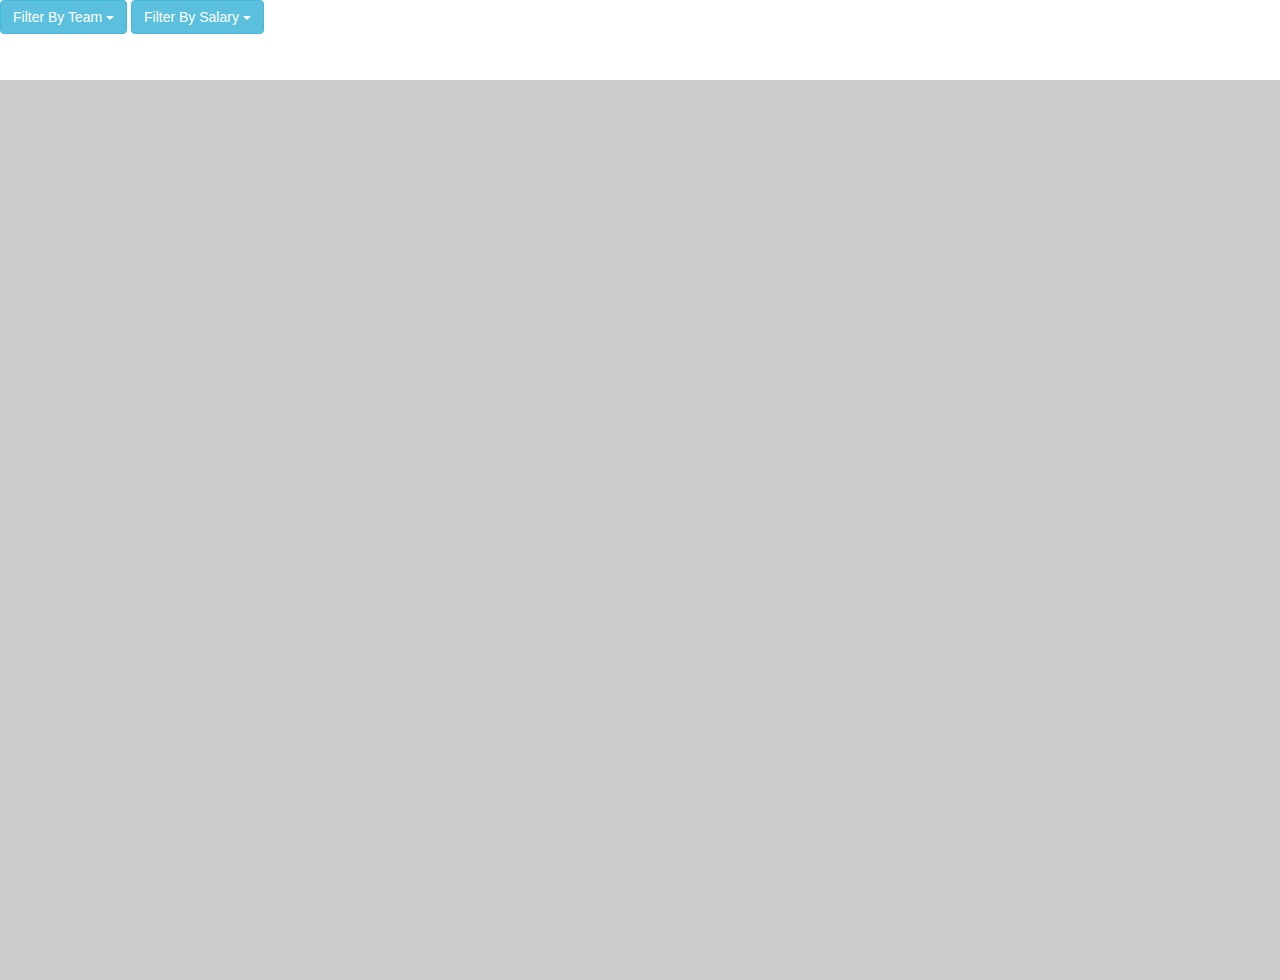
==== index.html @ f8956044 "playing with some Backbone.js" ====
<!DOCTYPE html PUBLIC "-//W3C//DTD XHTML 1.0 Transitional//EN" "http://www.w3.org/TR/xhtml1/DTD/xhtml1-transitional.dtd">
<html xmlns="http://www.w3.org/1999/xhtml">
    <head>
        <meta http-equiv="Content-Type" content="text/html; charset=UTF-8" />
        <meta name="viewport" content="width=device-width, initial-scale=1.0" />

        <!--<link rel='shortcut icon' href='images/favicon.ico'>-->

        <link rel="stylesheet" type="text/css" href="assets/stylesheets/main.css" />
        <link rel="stylesheet" type="text/css" href="assets/stylesheets/bootstrap.min.css" />
        <link rel="stylesheet" type="text/css" href="assets/stylesheets/markercluster.css" />
        <link rel="stylesheet" href="http://cdn.leafletjs.com/leaflet-0.6.4/leaflet.css" />

        <!--[if lte IE 8]>
            <link rel="stylesheet" href="http://cdn.leafletjs.com/leaflet-0.6.4/leaflet.ie.css" />
            <link rel="stylesheet" href="assets/stylesheets/markercluster.ie.css" />
        <![endif]-->

        <script src="http://cdn.leafletjs.com/leaflet-0.6.4/leaflet.js"></script>
        <script src="http://beta.mapquestapi.com/sdk/leaflet/v0.1/mq-map.js?key=Fmjtd%7Cluu2n102nq%2Cr0%3Do5-hwaa1"></script>
        <script src="http://ajax.googleapis.com/ajax/libs/jquery/1.10.2/jquery.min.js"></script>
        <script src="scripts/libs/markercluster.js" type="text/javascript"></script>
        <script src="scripts/libs/bootstrap.min.js" type="text/javascript"></script>
        <script src="scripts/libs/underscore.js" type="text/javascript"></script>
        <script src="scripts/libs/backbone.js" type="text/javascript"></script>
        <script src="scripts/main.js" type="text/javascript"></script>

        <title>2013 MLB Players</title>
    </head>

    <body>

        <div class="header">
            <div class="btn-group teams">
                <button type="button" class="btn btn-info dropdown-toggle" data-toggle="dropdown">
                    Filter By Team <span class="caret"></span>
                </button>

                <ul class="dropdown-menu" role="menu">
                    <li>Atlanta Braves</li>
                    <li>Miami Marlins</li>
                    <li>New York Mets</li>
                    <li>Philadelphia Phillies</li>
                    <li>Washington Nationals</li>
                </ul>
            </div>

            <div class="btn-group teams">
                <button type="button" class="btn btn-info dropdown-toggle" data-toggle="dropdown">
                    Filter By Salary <span class="caret"></span>
                </button>

                <ul class="dropdown-menu" role="menu">
                    <li>&gt; $20 million</li>
                    <li>&gt; $15 million</li>
                    <li>&gt; $10 million</li>
                    <li>&gt; $ 5 million</li>
                    <li>&gt; $ 3 million</li>
                    <li>&gt; $ 2 million</li>
                    <li>&gt; $ 1 million</li>
                </ul>
            </div>
        </div>

        <div id="map"></div>

    </body>
</html>
---- assets/stylesheets/main.css ----
html {
    width: 100%;
    height: 100%;
}

body {
    width: 100%;
    height: 100%;
    margin: 0;
    padding: 0;
}

.header {
    width: 100%;
    height: 80px;
}

#map {
    width: 100%;
    height: 100%;
    background-color: #CCC;
}
---- assets/stylesheets/markercluster.css ----
.leaflet-cluster-anim .leaflet-marker-icon, .leaflet-cluster-anim .leaflet-marker-shadow {
    -webkit-transition: -webkit-transform 0.2s ease-out, opacity 0.2s ease-in;
    -moz-transition: -moz-transform 0.2s ease-out, opacity 0.2s ease-in;
    -o-transition: -o-transform 0.2s ease-out, opacity 0.2s ease-in;
    transition: transform 0.2s ease-out, opacity 0.2s ease-in;
}

.marker-cluster-small {
    background-color: rgba(181, 226, 140, 0.6);
}

.marker-cluster-small div {
    background-color: rgba(110, 204, 57, 0.6);
}

.marker-cluster-medium {
    background-color: rgba(241, 211, 87, 0.6);
}

.marker-cluster-medium div {
    background-color: rgba(240, 194, 12, 0.6);
}

.marker-cluster-large {
    background-color: rgba(253, 156, 115, 0.6);
}

.marker-cluster-large div {
    background-color: rgba(241, 128, 23, 0.6);
}

.marker-cluster {
    background-clip: padding-box;
    border-radius: 20px;
}

.marker-cluster div {
    width: 30px;
    height: 30px;
    margin-left: 5px;
    margin-top: 5px;

    text-align: center;
    border-radius: 15px;
    font: 12px "Helvetica Neue", Arial, Helvetica, sans-serif;
}

.marker-cluster span {
    line-height: 30px;
}
---- assets/stylesheets/markercluster.ie.css ----
/* IE 6-8 fallback colors */
.marker-cluster-small {
    background-color: rgb(181, 226, 140);
}

.marker-cluster-small div {
    background-color: rgb(110, 204, 57);
}

.marker-cluster-medium {
    background-color: rgb(241, 211, 87);
}

.marker-cluster-medium div {
    background-color: rgb(240, 194, 12);
}

.marker-cluster-large {
    background-color: rgb(253, 156, 115);
}

.marker-cluster-large div {
    background-color: rgb(241, 128, 23);
}
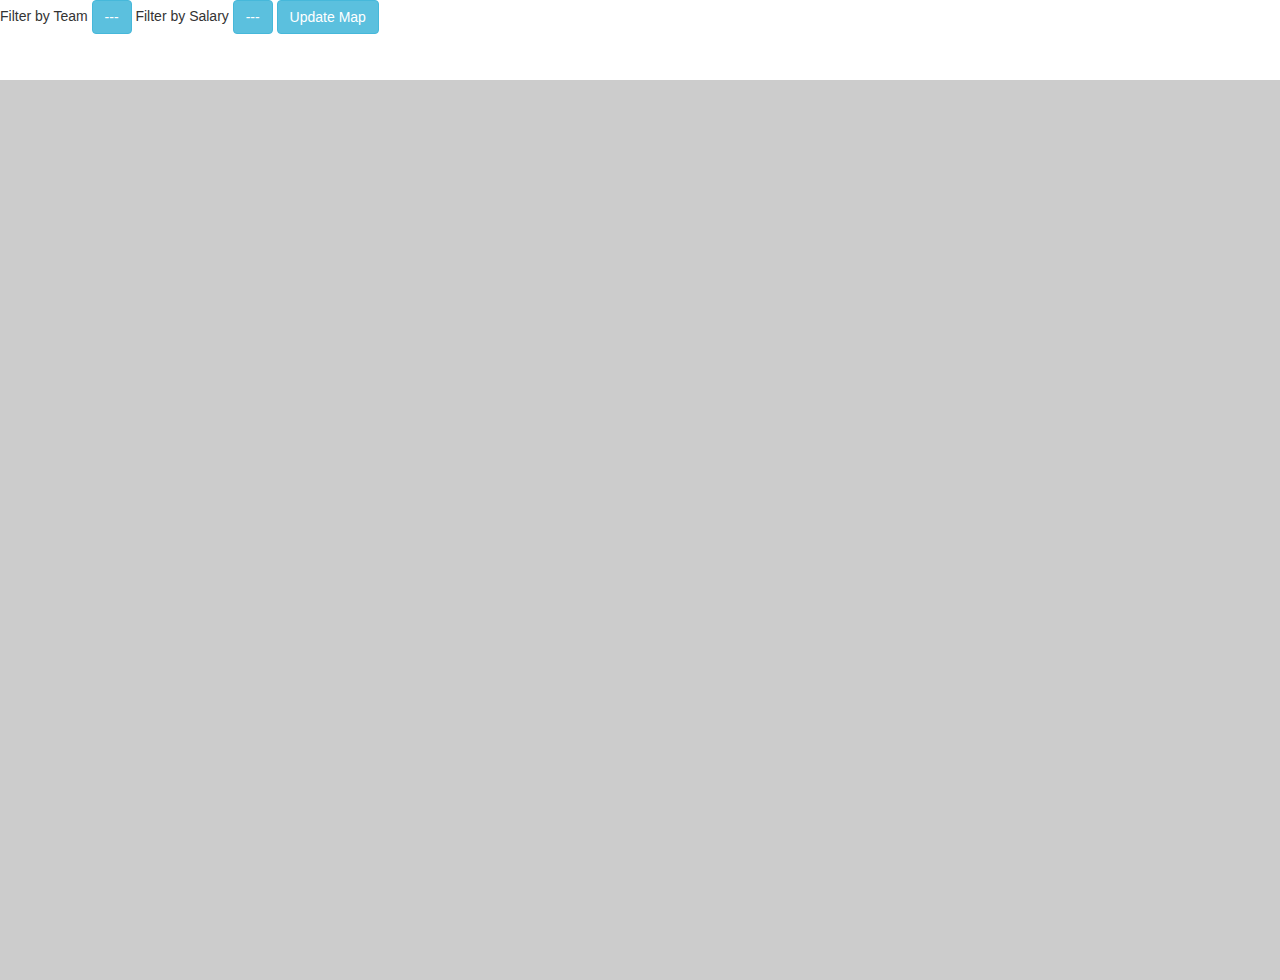
==== commit 97feb1c7: "adding ability to filter by salary" ====
--- a/index.html
+++ b/index.html
@@ -8,7 +8,6 @@
 
         <link rel="stylesheet" type="text/css" href="assets/stylesheets/main.css" />
         <link rel="stylesheet" type="text/css" href="assets/stylesheets/bootstrap.min.css" />
-        <link rel="stylesheet" type="text/css" href="assets/stylesheets/markercluster.css" />
         <link rel="stylesheet" href="http://cdn.leafletjs.com/leaflet-0.6.4/leaflet.css" />
 
         <!--[if lte IE 8]>
@@ -19,7 +18,6 @@
         <script src="http://cdn.leafletjs.com/leaflet-0.6.4/leaflet.js"></script>
         <script src="http://beta.mapquestapi.com/sdk/leaflet/v0.1/mq-map.js?key=Fmjtd%7Cluu2n102nq%2Cr0%3Do5-hwaa1"></script>
         <script src="http://ajax.googleapis.com/ajax/libs/jquery/1.10.2/jquery.min.js"></script>
-        <script src="scripts/libs/markercluster.js" type="text/javascript"></script>
         <script src="scripts/libs/bootstrap.min.js" type="text/javascript"></script>
         <script src="scripts/libs/underscore.js" type="text/javascript"></script>
         <script src="scripts/libs/backbone.js" type="text/javascript"></script>
@@ -31,35 +29,62 @@
     <body>
 
         <div class="header">
+            <span class="filter">Filter by Team</span>
             <div class="btn-group teams">
-                <button type="button" class="btn btn-info dropdown-toggle" data-toggle="dropdown">
-                    Filter By Team <span class="caret"></span>
-                </button>
+                <button type="button" class="btn btn-info dropdown-toggle" data-toggle="dropdown">---</button>
 
-                <ul class="dropdown-menu" role="menu">
+                <ul id="team" class="dropdown-menu" role="menu">
+                    <li>---</li>
+                    <li>Arizona Diamondbacks</li>
                     <li>Atlanta Braves</li>
+                    <li>Baltimore Orioles</li>
+                    <li>Boston Red Sox</li>
+                    <li>Chicago Cubs</li>
+                    <li>Chicago White Sox</li>
+                    <li>Cincinnati Reds</li>
+                    <li>Cleveland Indians</li>
+                    <li>Colorado Rockies</li>
+                    <li>Detroit Tigers</li>
+                    <li>Houston Astros</li>
+                    <li>Kansas City Royals</li>
+                    <li>Los Angeles Angels</li>
+                    <li>Los Angeles Dodgers</li>
                     <li>Miami Marlins</li>
+                    <li>Milwaukee Brewers</li>
+                    <li>Minnesota Twins</li>
                     <li>New York Mets</li>
+                    <li>New York Yankees</li>
+                    <li>Oakland Athletics</li>
                     <li>Philadelphia Phillies</li>
+                    <li>Pittsburgh Pirates</li>
+                    <li>San Diego Padres</li>
+                    <li>San Francisco Giants</li>
+                    <li>Seattle Mariners</li>
+                    <li>St. Louis Cardinals</li>
+                    <li>Tampa Bay Rays</li>
+                    <li>Texas Rangers</li>
+                    <li>Toronto Blue Jays</li>
                     <li>Washington Nationals</li>
                 </ul>
             </div>
 
-            <div class="btn-group teams">
-                <button type="button" class="btn btn-info dropdown-toggle" data-toggle="dropdown">
-                    Filter By Salary <span class="caret"></span>
-                </button>
+            <span class="filter">Filter by Salary</span>
+            <div class="btn-group salary">
+                <button type="button" class="btn btn-info dropdown-toggle" data-toggle="dropdown">---</button>
 
-                <ul class="dropdown-menu" role="menu">
+                <ul id="salary" class="dropdown-menu" role="menu">
+                    <li>---</li>
                     <li>&gt; $20 million</li>
                     <li>&gt; $15 million</li>
                     <li>&gt; $10 million</li>
-                    <li>&gt; $ 5 million</li>
-                    <li>&gt; $ 3 million</li>
-                    <li>&gt; $ 2 million</li>
-                    <li>&gt; $ 1 million</li>
+                    <li>&gt; $5 million</li>
+                    <li>&gt; $3 million</li>
+                    <li>&gt; $2 million</li>
+                    <li>&gt; $1 million</li>
                 </ul>
             </div>
+
+            <button type="button" class="btn btn-info update">Update Map</button>
         </div>
 
         <div id="map"></div>
--- a/assets/stylesheets/main.css
+++ b/assets/stylesheets/main.css
@@ -10,13 +10,68 @@
     padding: 0;
 }
 
-.header {
-    width: 100%;
-    height: 80px;
+table, th, td {
+    font-size: 18px;
+    text-align: center;
+    border: solid 1px #CCC;
+}
+
+th {
+    color: #444;
+    padding: 10px 20px;
+    background-color: #DDD;
+}
+
+td {
+    padding: 10px 0;
 }
 
 #map {
     width: 100%;
     height: 100%;
     background-color: #CCC;
+}
+
+.header {
+    width: 100%;
+    height: 80px;
+}
+
+.leaflet-popup-content .mlb p {
+    margin: 0;
+}
+
+.leaflet-popup-content .name {
+    font-size: 20px;
+    font-weight: bold;
+}
+
+.leaflet-popup-content .team {
+    font-size: 13px;
+    font-weight: bold;
+    margin-top: 8px;
+}
+
+.stats {
+    width: 300px;
+    margin: 15px 0;
+}
+
+.stats-mini {
+    width: 300px;
+    margin-top: 10px;
+}
+
+.stats-mini th, .stats-mini td {
+    font-size: 12px;
+    border: solid 1px #DDD;
+}
+
+.stats-mini th {
+    padding: 4px 8px;
+    background-color: #EEE;
+}
+
+.stats-mini td {
+    padding: 4px 0;
 }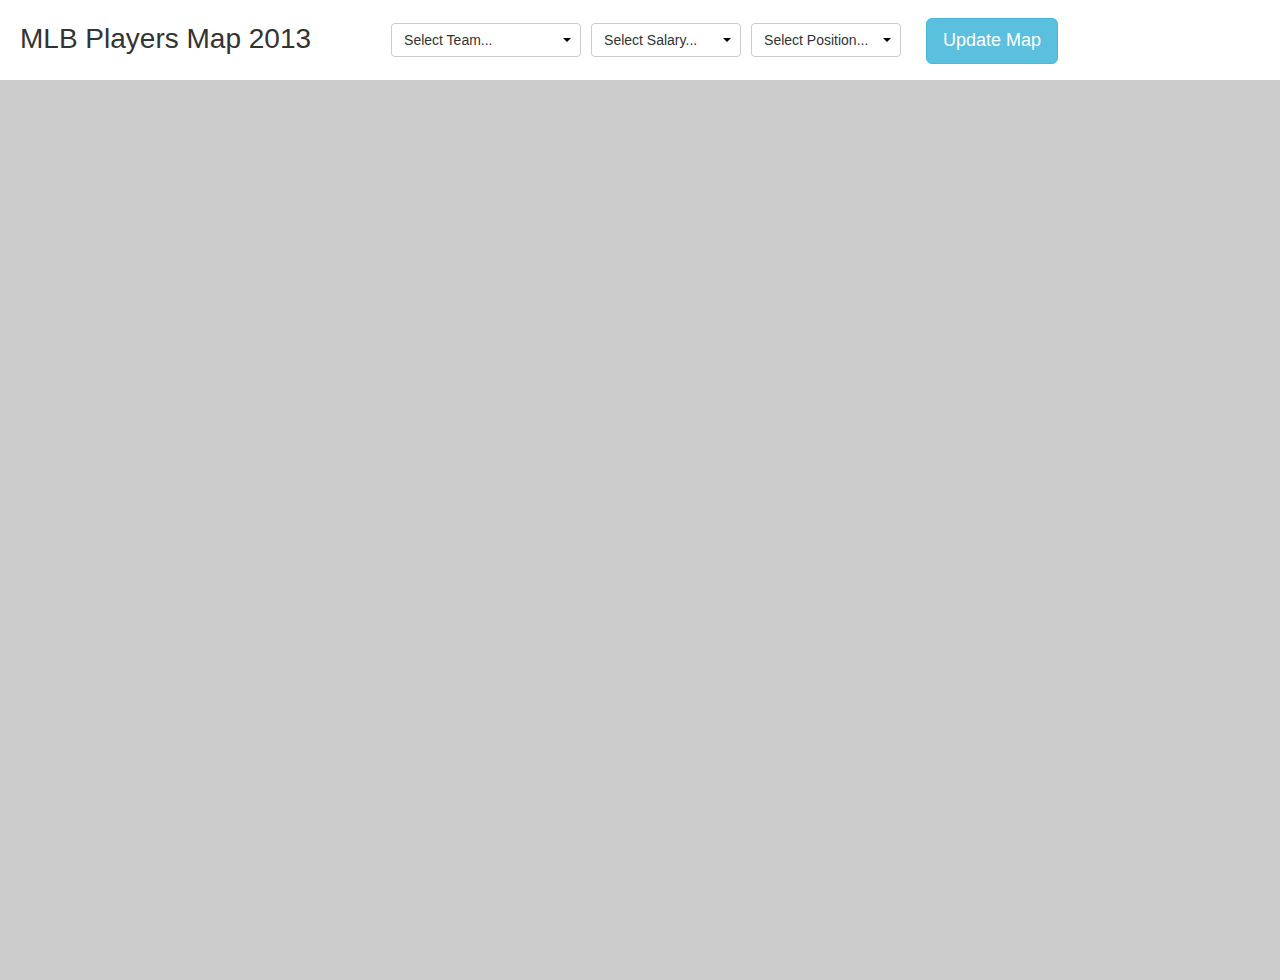
==== commit f0d76b13: "adding support for mlb pitchers" ====
--- a/index.html
+++ b/index.html
@@ -23,68 +23,93 @@
         <script src="scripts/libs/backbone.js" type="text/javascript"></script>
         <script src="scripts/main.js" type="text/javascript"></script>
 
-        <title>2013 MLB Players</title>
+        <title>MLB Players Map 2013</title>
     </head>
 
     <body>
 
         <div class="header">
-            <span class="filter">Filter by Team</span>
-            <div class="btn-group teams">
-                <button type="button" class="btn btn-info dropdown-toggle" data-toggle="dropdown">---</button>
+            <h1 class="title">MLB Players Map 2013</h1>
 
-                <ul id="team" class="dropdown-menu" role="menu">
-                    <li>---</li>
-                    <li>Arizona Diamondbacks</li>
-                    <li>Atlanta Braves</li>
-                    <li>Baltimore Orioles</li>
-                    <li>Boston Red Sox</li>
-                    <li>Chicago Cubs</li>
-                    <li>Chicago White Sox</li>
-                    <li>Cincinnati Reds</li>
-                    <li>Cleveland Indians</li>
-                    <li>Colorado Rockies</li>
-                    <li>Detroit Tigers</li>
-                    <li>Houston Astros</li>
-                    <li>Kansas City Royals</li>
-                    <li>Los Angeles Angels</li>
-                    <li>Los Angeles Dodgers</li>
-                    <li>Miami Marlins</li>
-                    <li>Milwaukee Brewers</li>
-                    <li>Minnesota Twins</li>
-                    <li>New York Mets</li>
-                    <li>New York Yankees</li>
-                    <li>Oakland Athletics</li>
-                    <li>Philadelphia Phillies</li>
-                    <li>Pittsburgh Pirates</li>
-                    <li>San Diego Padres</li>
-                    <li>San Francisco Giants</li>
-                    <li>Seattle Mariners</li>
-                    <li>St. Louis Cardinals</li>
-                    <li>Tampa Bay Rays</li>
-                    <li>Texas Rangers</li>
-                    <li>Toronto Blue Jays</li>
-                    <li>Washington Nationals</li>
-                </ul>
+            <div class="controls">
+                <div class="filters">
+                    <div class="btn-group teams">
+                        <button type="button" class="btn btn-default dropdown-toggle" data-toggle="dropdown">Select Team...</button>
+                        <div class="caret"></div>
+
+                        <ul id="team" class="dropdown-menu" role="menu">
+                            <li>-- Show All --</li>
+                            <li>Arizona Diamondbacks</li>
+                            <li>Atlanta Braves</li>
+                            <li>Baltimore Orioles</li>
+                            <li>Boston Red Sox</li>
+                            <li>Chicago Cubs</li>
+                            <li>Chicago White Sox</li>
+                            <li>Cincinnati Reds</li>
+                            <li>Cleveland Indians</li>
+                            <li>Colorado Rockies</li>
+                            <li>Detroit Tigers</li>
+                            <li>Houston Astros</li>
+                            <li>Kansas City Royals</li>
+                            <li>Los Angeles Angels</li>
+                            <li>Los Angeles Dodgers</li>
+                            <li>Miami Marlins</li>
+                            <li>Milwaukee Brewers</li>
+                            <li>Minnesota Twins</li>
+                            <li>New York Mets</li>
+                            <li>New York Yankees</li>
+                            <li>Oakland Athletics</li>
+                            <li>Philadelphia Phillies</li>
+                            <li>Pittsburgh Pirates</li>
+                            <li>San Diego Padres</li>
+                            <li>San Francisco Giants</li>
+                            <li>Seattle Mariners</li>
+                            <li>St. Louis Cardinals</li>
+                            <li>Tampa Bay Rays</li>
+                            <li>Texas Rangers</li>
+                            <li>Toronto Blue Jays</li>
+                            <li>Washington Nationals</li>
+                        </ul>
+                    </div>
+                </div>
+
+                <div class="filters">
+                    <div class="btn-group salary">
+                        <button type="button" class="btn btn-default dropdown-toggle" data-toggle="dropdown">Select Salary...</button>
+                        <div class="caret"></div>
+
+                        <ul id="salary" class="dropdown-menu" role="menu">
+                            <li>-- Show All --</li>
+                            <li>&gt; $20 million</li>
+                            <li>&gt; $15 million</li>
+                            <li>&gt; $10 million</li>
+                            <li>&gt; $5 million</li>
+                            <li>&gt; $3 million</li>
+                            <li>&gt; $2 million</li>
+                            <li>&gt; $1 million</li>
+                        </ul>
+                    </div>
+                </div>
+
+                <div class="filters">
+                    <div class="btn-group position">
+                        <button type="button" class="btn btn-default dropdown-toggle" data-toggle="dropdown">Select Position...</button>
+                        <div class="caret"></div>
+
+                        <ul id="position" class="dropdown-menu" role="menu">
+                            <li>-- All Positions --</li>
+                            <li>Batters</li>
+                            <li>Pitchers</li>
+                        </ul>
+                    </div>
+                </div>
+
+                <button type="button" class="btn btn-info btn-lg update">Update Map</button>
             </div>
+        </div>
 
-            <span class="filter">Filter by Salary</span>
-            <div class="btn-group salary">
-                <button type="button" class="btn btn-info dropdown-toggle" data-toggle="dropdown">---</button>
-
-                <ul id="salary" class="dropdown-menu" role="menu">
-                    <li>---</li>
-                    <li>&gt; $20 million</li>
-                    <li>&gt; $15 million</li>
-                    <li>&gt; $10 million</li>
-                    <li>&gt; $5 million</li>
-                    <li>&gt; $3 million</li>
-                    <li>&gt; $2 million</li>
-                    <li>&gt; $1 million</li>
-                </ul>
-            </div>
-
-            <button type="button" class="btn btn-info update">Update Map</button>
+        <div class="no-players">
+            <p>No players matched the criteria. Try again.</p>
         </div>
 
         <div id="map"></div>
--- a/assets/stylesheets/main.css
+++ b/assets/stylesheets/main.css
@@ -35,6 +35,85 @@
 .header {
     width: 100%;
     height: 80px;
+    padding: 0 20px;
+}
+
+.title {
+    font-weight: normal;
+    float: left;
+}
+
+.controls {
+    float: left;
+    clear: both;
+}
+
+.controls .filters {
+    margin: 5px 10px 5px 0;
+}
+
+.controls .btn {
+    text-align: left;
+}
+
+.controls .teams .btn,
+.controls .teams .dropdown-menu {
+    width: 190px;
+}
+
+.controls .salary .btn,
+.controls .salary .dropdown-menu,
+.controls .position .btn,
+.controls .position .dropdown-menu {
+    width: 150px;
+    min-width: auto;
+}
+
+.controls .teams .dropdown-menu,
+.controls .salary .dropdown-menu {
+    padding: 10px 15px;
+}
+
+.controls .caret {
+    position: absolute;
+    top: 15px;
+    right: 10px;
+    z-index: 100;
+}
+
+.controls .update {
+    float: left;
+    margin: 10px 0;
+}
+
+.controls .dropdown-menu {
+    padding: 10px 15px;
+}
+
+.controls li {
+    cursor: pointer;
+}
+
+.controls li:hover {
+    color: #5bc0de;
+}
+
+.no-players {
+    color: #900;
+    font-size: 16px;
+    position: absolute;
+    bottom: 0;
+    right: 0;
+    z-index: 100;
+    padding: 15px 50px;
+    background-color: #FFF;
+    display: none;
+
+    -ms-filter: 'progid:DXImageTransform.Microsoft.Alpha(Opacity=85)';
+    filter: alpha(opacity=85);
+    -moz-opacity: 0.85;
+    -khtml-opacity: 0.85;
+    opacity: 0.85;
 }
 
 .leaflet-popup-content .mlb p {
@@ -74,4 +153,31 @@
 
 .stats-mini td {
     padding: 4px 0;
+}
+
+@media only screen and (min-width: 768px) {
+    .controls .filters {
+        float: left;
+    }
+
+    .controls .filter-salary {
+        margin-left: 30px;
+    }
+
+    .controls .update {
+        margin: 0 0 10px 15px;
+    }
+}
+
+@media only screen and (min-width: 1024px) {
+    .controls {
+        margin: 18px 0 0 30px;
+        clear: none;
+    }
+}
+
+@media only screen and (min-width: 1200px) {
+    .controls {
+        margin-left: 80px;
+    }
 }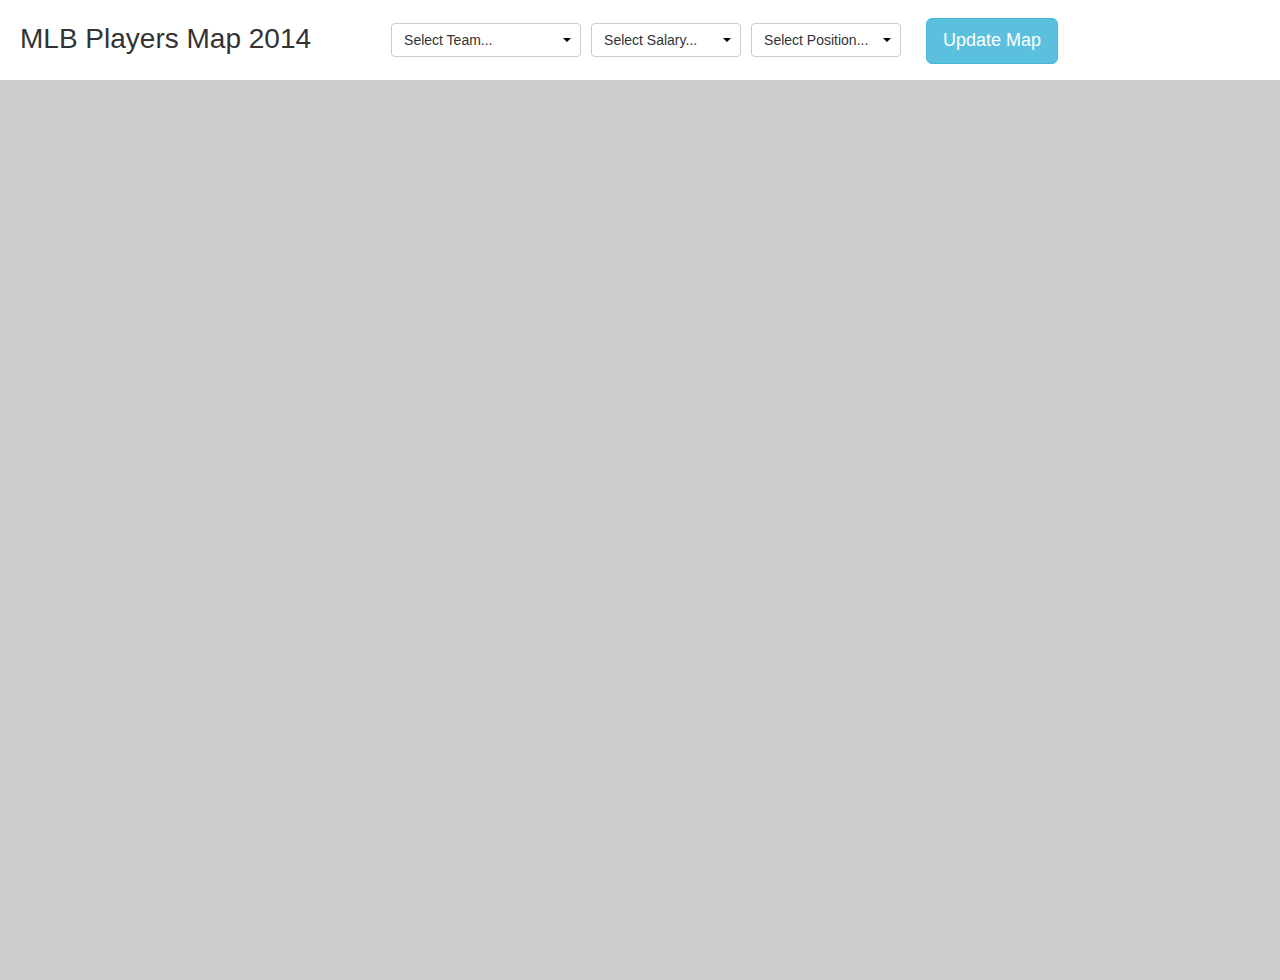
==== commit 3e5154b4: "switching to MQ leaflet plugins v1.0" ====
--- a/index.html
+++ b/index.html
@@ -8,28 +8,24 @@
 
         <link rel="stylesheet" type="text/css" href="assets/stylesheets/main.css" />
         <link rel="stylesheet" type="text/css" href="assets/stylesheets/bootstrap.min.css" />
-        <link rel="stylesheet" href="http://cdn.leafletjs.com/leaflet-0.6.4/leaflet.css" />
+        <link rel="stylesheet" href="http://cdn.leafletjs.com/leaflet-0.7.2/leaflet.css" />
 
-        <!--[if lte IE 8]>
-            <link rel="stylesheet" href="http://cdn.leafletjs.com/leaflet-0.6.4/leaflet.ie.css" />
-            <link rel="stylesheet" href="assets/stylesheets/markercluster.ie.css" />
-        <![endif]-->
-
-        <script src="http://cdn.leafletjs.com/leaflet-0.6.4/leaflet.js"></script>
-        <script src="http://beta.mapquestapi.com/sdk/leaflet/v0.1/mq-map.js?key=Fmjtd%7Cluu2n102nq%2Cr0%3Do5-hwaa1"></script>
+        <script src="http://cdn.leafletjs.com/leaflet-0.7.2/leaflet.js"></script>
+        <script src="http://www.mapquestapi.com/sdk/leaflet/v1.0/mq-map.js?key=Fmjtd%7Cluu2n102nq%2Cr0%3Do5-hwaa1"></script>
         <script src="http://ajax.googleapis.com/ajax/libs/jquery/1.10.2/jquery.min.js"></script>
+        <script src="scripts/libs/leaflet.markercluster.js" type="text/javascript"></script>
         <script src="scripts/libs/bootstrap.min.js" type="text/javascript"></script>
         <script src="scripts/libs/underscore.js" type="text/javascript"></script>
         <script src="scripts/libs/backbone.js" type="text/javascript"></script>
         <script src="scripts/main.js" type="text/javascript"></script>
 
-        <title>MLB Players Map 2013</title>
+        <title>MLB Players Map 2014</title>
     </head>
 
     <body>
 
         <div class="header">
-            <h1 class="title">MLB Players Map 2013</h1>
+            <h1 class="title">MLB Players Map 2014</h1>
 
             <div class="controls">
                 <div class="filters">
--- a/assets/stylesheets/main.css
+++ b/assets/stylesheets/main.css
@@ -180,4 +180,83 @@
     .controls {
         margin-left: 80px;
     }
-}+}
+
+
+/* Leaflet.markercluster */
+
+.marker-cluster-small {
+    background-color: rgba(181, 226, 140, 0.6);
+}
+
+.marker-cluster-small div {
+    background-color: rgba(110, 204, 57, 0.6);
+}
+
+.marker-cluster-medium {
+    background-color: rgba(241, 211, 87, 0.6);
+}
+
+.marker-cluster-medium div {
+    background-color: rgba(240, 194, 12, 0.6);
+}
+
+.marker-cluster-large {
+    background-color: rgba(253, 156, 115, 0.6);
+}
+
+.marker-cluster-large div {
+    background-color: rgba(241, 128, 23, 0.6);
+}
+
+.leaflet-cluster-anim .leaflet-marker-icon, .leaflet-cluster-anim .leaflet-marker-shadow {
+    -webkit-transition: -webkit-transform 0.3s ease-out, opacity 0.3s ease-in;
+    -moz-transition: -moz-transform 0.3s ease-out, opacity 0.3s ease-in;
+    -o-transition: -o-transform 0.3s ease-out, opacity 0.3s ease-in;
+    transition: transform 0.3s ease-out, opacity 0.3s ease-in;
+}
+
+/* Leaflet.markercluster : IE 6-8 fallback colors */
+
+.leaflet-oldie .marker-cluster-small {
+    background-color: rgb(181, 226, 140);
+}
+
+.leaflet-oldie .marker-cluster-small div {
+    background-color: rgb(110, 204, 57);
+}
+
+.leaflet-oldie .marker-cluster-medium {
+    background-color: rgb(241, 211, 87);
+}
+
+.leaflet-oldie .marker-cluster-medium div {
+    background-color: rgb(240, 194, 12);
+}
+
+.leaflet-oldie .marker-cluster-large {
+    background-color: rgb(253, 156, 115);
+}
+
+.leaflet-oldie .marker-cluster-large div {
+    background-color: rgb(241, 128, 23);
+}
+
+.marker-cluster {
+    background-clip: padding-box;
+    border-radius: 20px;
+}
+
+.marker-cluster div {
+    width: 30px;
+    height: 30px;
+    margin-left: 5px;
+    margin-top: 5px;
+    text-align: center;
+    border-radius: 15px;
+    font: 12px "Helvetica Neue", Arial, Helvetica, sans-serif;
+}
+
+.marker-cluster span {
+    line-height: 30px;
+}
